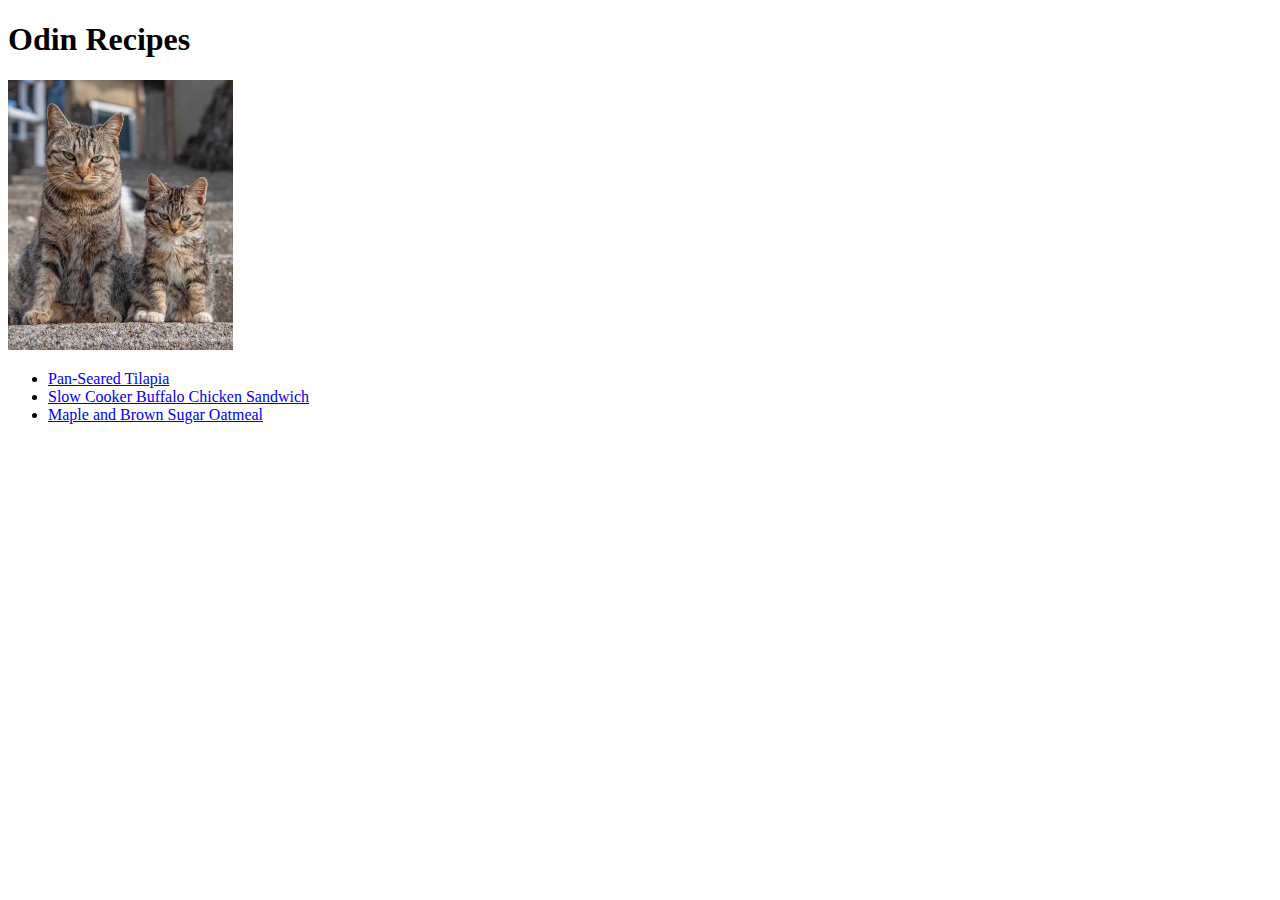
==== index.html @ 18bb690a "Added index.html, 3 recipes, and 4 images" ====
<!DOCTYPE html>
<html lang="en">
<head>
    <meta charset="utf-8">
    <title>Project: Recipes</title>

</head>
<body>
    <h1>Odin Recipes</h1>
    <img src="images/sternkitties.png" width="225" height="270" alt="Stern Kitties">

<ul>
    <li><a href="recipes/tilapia.html">Pan-Seared Tilapia</a></li>
    <li><a href="recipes/buffalochickensandwich.html">Slow Cooker Buffalo Chicken Sandwich</a></li>
    <li><a href="recipes/oatmeal.html">Maple and Brown Sugar Oatmeal</a></li>

</ul>
</body>








</html>
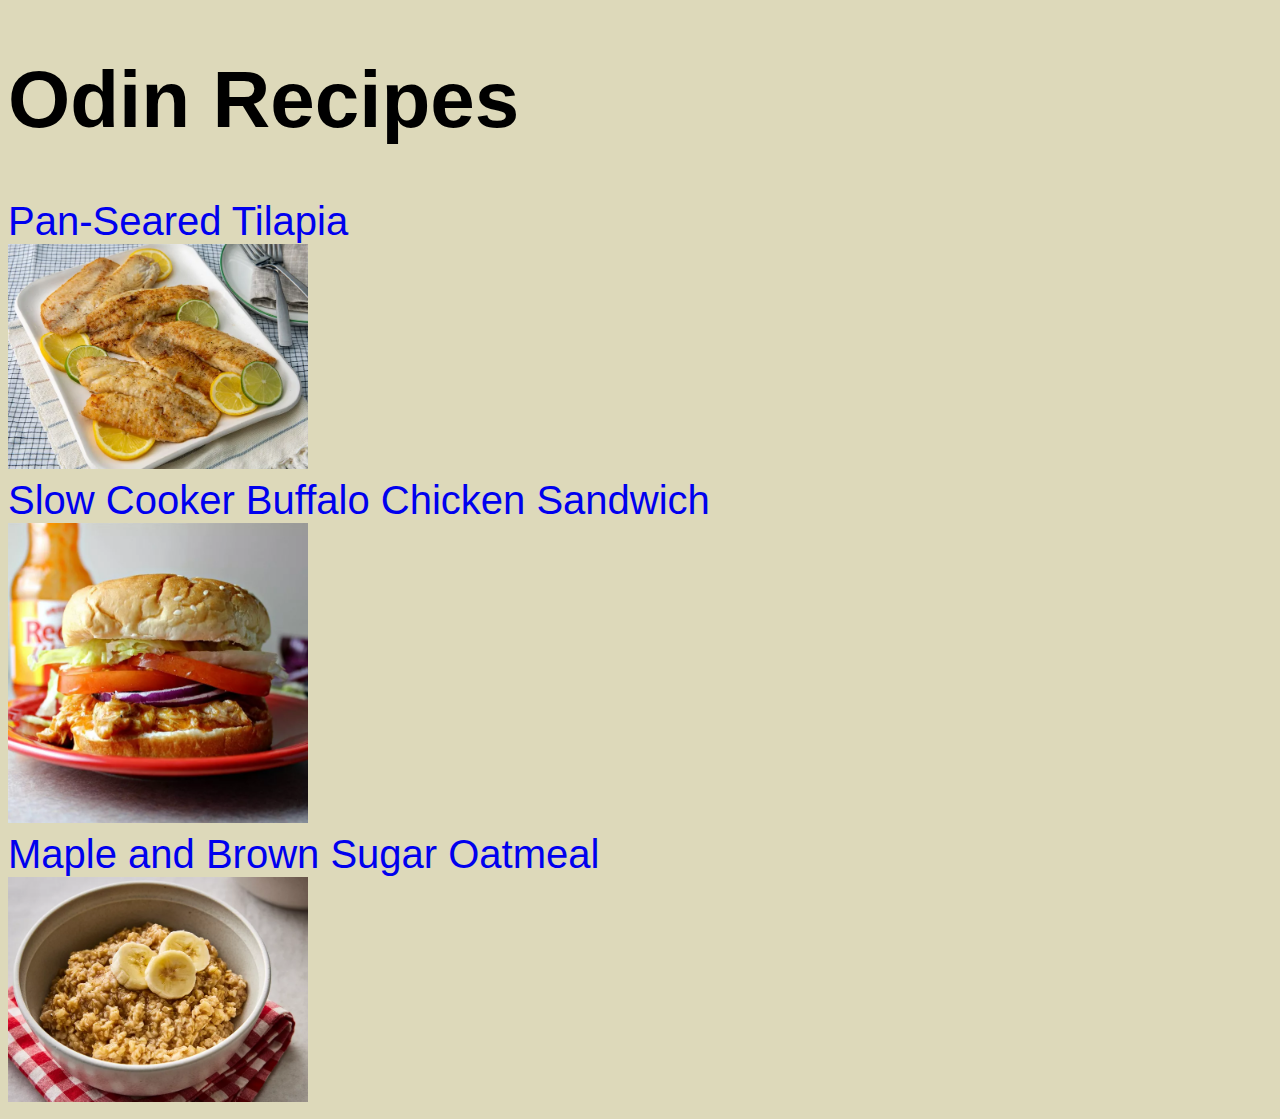
==== commit 1bd87074: "Added styles.css file and added b/g color and font size/family to index.html" ====
--- a/index.html
+++ b/index.html
@@ -2,17 +2,25 @@
 <html lang="en">
 <head>
     <meta charset="utf-8">
+    <style>
+        a { text-decoration: none; }
+      </style>
+   
     <title>Project: Recipes</title>
 
 </head>
 <body>
+    <link rel="stylesheet" href="css/styles.css">
     <h1>Odin Recipes</h1>
-    <img src="images/sternkitties.png" width="225" height="270" alt="Stern Kitties">
+    
 
-<ul>
+<ul.no bullets>
     <li><a href="recipes/tilapia.html">Pan-Seared Tilapia</a></li>
+    <img src="images/pst.png" width="300" height="225" alt="Pan-Seared Tilapia">
     <li><a href="recipes/buffalochickensandwich.html">Slow Cooker Buffalo Chicken Sandwich</a></li>
+    <img src="images/scbcs.png" width="300" height="300" alt="Buffalo Chicken Sandwich">
     <li><a href="recipes/oatmeal.html">Maple and Brown Sugar Oatmeal</a></li>
+    <img src="images/mbso.png" width="300" height="225" alt="Maple and Brown Sugar Oatmwal">
 
 </ul>
 </body>
--- a/css/styles.css
+++ b/css/styles.css
@@ -0,0 +1,5 @@
+body { 
+    background-color: #ddd9ba;
+    font-size: 40px;
+    font-family: Helvetica;
+}
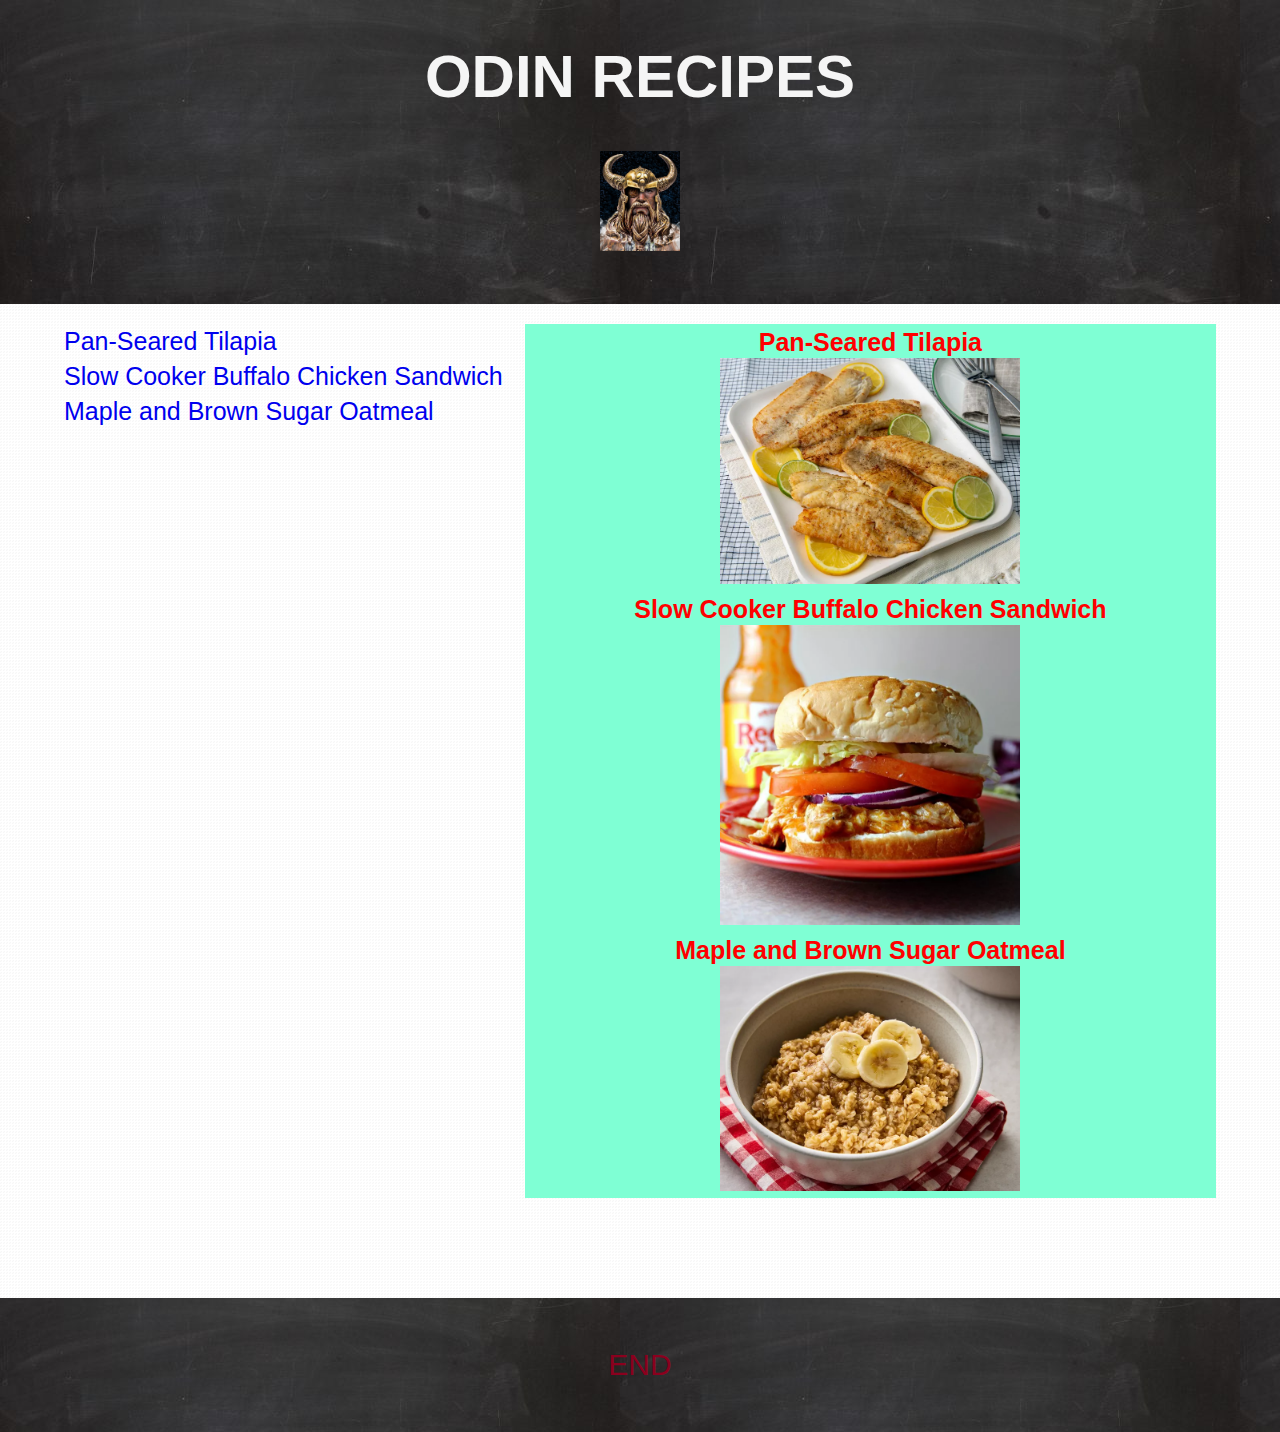
==== commit c9b1db40: "Added fonts, hyperlinks, and formatting. Fixed layout. Added images" ====
--- a/index.html
+++ b/index.html
@@ -7,22 +7,43 @@
       </style>
    
     <title>Project: Recipes</title>
+    <link rel="stylesheet" href="css/styles.css">
 
 </head>
 <body>
-    <link rel="stylesheet" href="css/styles.css">
-    <h1>Odin Recipes</h1>
     
-
-<ul.no bullets>
-    <li><a href="recipes/tilapia.html">Pan-Seared Tilapia</a></li>
-    <img src="images/pst.png" width="300" height="225" alt="Pan-Seared Tilapia">
-    <li><a href="recipes/buffalochickensandwich.html">Slow Cooker Buffalo Chicken Sandwich</a></li>
-    <img src="images/scbcs.png" width="300" height="300" alt="Buffalo Chicken Sandwich">
-    <li><a href="recipes/oatmeal.html">Maple and Brown Sugar Oatmeal</a></li>
-    <img src="images/mbso.png" width="300" height="225" alt="Maple and Brown Sugar Oatmwal">
+<header>
+    <h1>ODIN RECIPES</h1>
+    <h3><img src="images/odin.jpg" height="auto" width="80" alt="Odin"></h3>
+</header>
+   
+<div class=container>
+<section>
+<ul.no-bullets>
+    <li><a href="recipes/tilapia.html" class="hype">Pan-Seared Tilapia</a></li>
+    <a href="recipes/tilapia.html"><img src="images/pst.png" width="300" height="auto" alt="Pan-Seared Tilapia"></a>
+    <li><a href="recipes/buffalochickensandwich.html" class="hype">Slow Cooker Buffalo Chicken Sandwich</a></li>
+    <a href="recipes/buffalochickensandwich.html"><img src="images/scbcs.png" width="300" height="auto" alt="Buffalo Chicken Sandwich"></a>
+    <li><a href="recipes/oatmeal.html" class="hype">Maple and Brown Sugar Oatmeal</a></li>
+    <a href="recipes/oatmeal.html"><img src="images/mbso.png" width="300" height="auto" alt="Maple and Brown Sugar Oatmwal"></a>
 
 </ul>
+</section>
+
+<aside class="sidelist">
+    <ul.no-bullets>
+        <li><a href="recipes/tilapia.html">Pan-Seared Tilapia</a></li>
+        <li><a href="recipes/buffalochickensandwich.html">Slow Cooker Buffalo Chicken Sandwich</a></li>
+        <li><a href="recipes/oatmeal.html">Maple and Brown Sugar Oatmeal</a></li>
+        
+    
+    </ul>
+</aside>
+</div>
+
+<footer>END</footer>
+
+
 </body>
 
 
--- a/css/styles.css
+++ b/css/styles.css
@@ -1,5 +1,75 @@
-body { 
-    background-color: #ddd9ba;
-    font-size: 40px;
-    font-family: Helvetica;
-}
+body {
+    background-image: url("../images/brillant.png");
+    font-family: "Rock Salt",Yomogi,"Century Gothic",CenturyGothic,AppleGothic,sans-serif;
+    font-size: 30px;
+    margin: 0;
+    color: rgb(139, 0, 30);
+  
+  }
+  
+  header {
+    background-image: url("../images/blackchalkboard.png");
+    padding-top: 2px;
+    padding-bottom: 10px;
+    text-align: center;
+    color: whitesmoke;
+    margin-bottom: 20px;
+  
+  }
+  
+  .container{
+    width: 90%;
+    margin: 0 auto;
+
+  
+  }
+  
+  section {
+    float: right;
+    width: 60%;
+    margin-bottom: 100px;
+    list-style-type: none;
+    color: red;
+    background-color:aquamarine;
+    text-align: center;
+    
+    
+  
+  }
+  
+  aside {
+    float: left;
+    width: 40%;
+    list-style-type: none;
+    font-size: 10px;
+    font-family:'Courier New', Courier, monospace;
+    line-height: 1.4;
+
+  }
+  
+  footer {
+    background-image: url("../images/blackchalkboard.png");
+    clear:both;
+    padding: 50px 0;
+    text-align: center;
+  }
+
+  .hype {
+    color: red;
+    font-family: "Irish Grover",Verdana,Gevena,Tahoma,sans-serif;
+    font-size: 25px;
+    font-style: underline;
+    font-weight: bolder;
+  }
+
+  .sidelist {
+
+    font-size: 25px;
+    color: black;
+    font-family:Verdana, Geneva, Tahoma, sans-serif;
+    list-style-type: none;
+
+
+  }
+
+  